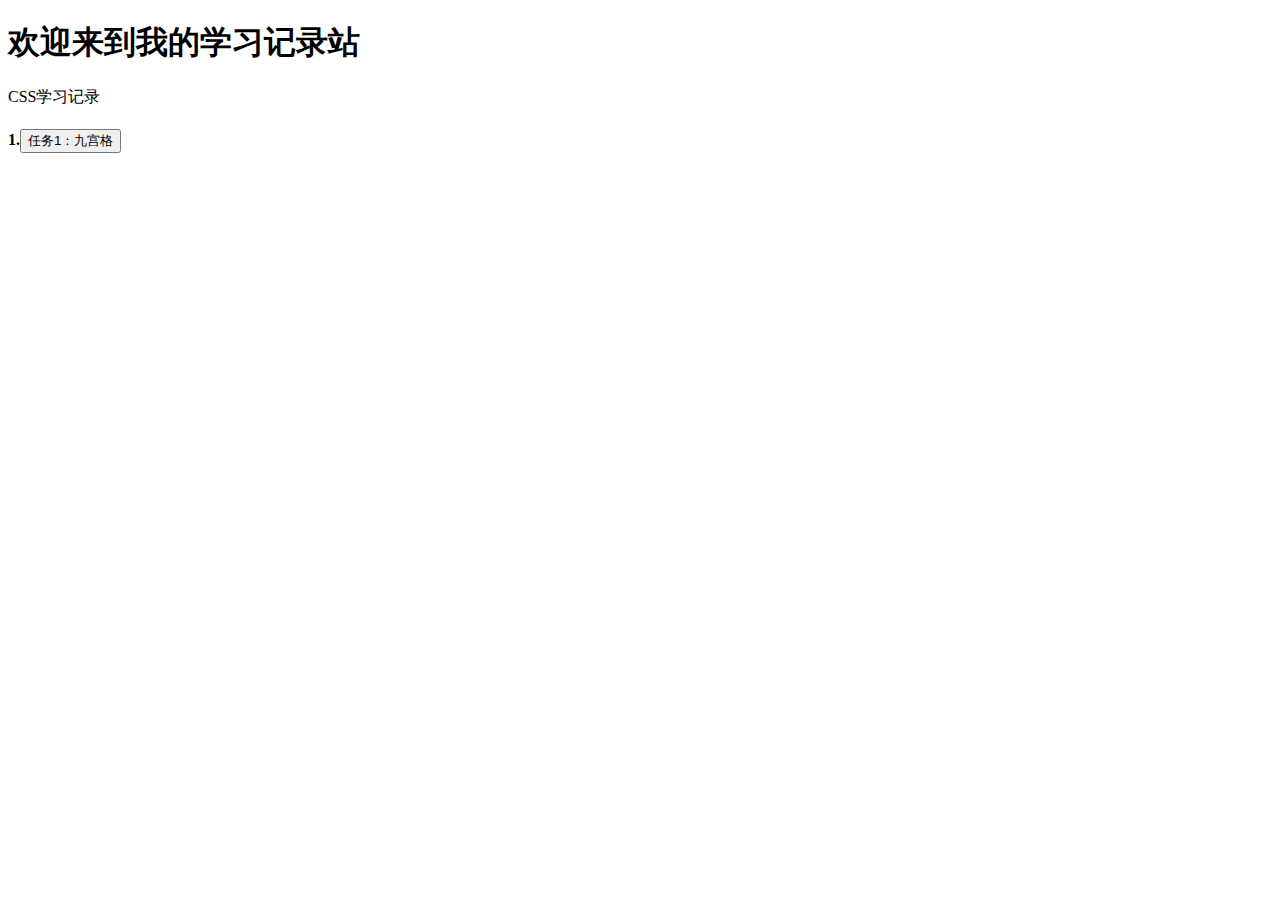
==== index.html @ 844b38d9 "no message" ====
<!DOCTYPE html>
<html lang="en">
<head>
    <meta charset="UTF-8">
    <title>My Study Log</title>
</head>
<body>
<div>
    <h1>欢迎来到我的学习记录站</h1>
</div>
<div>CSS学习记录</div>
<h4>1.<a href="./1/1JiuGongGe.html"><button type="button" >任务1：九宫格</button></a></h4>
</body>
</html>
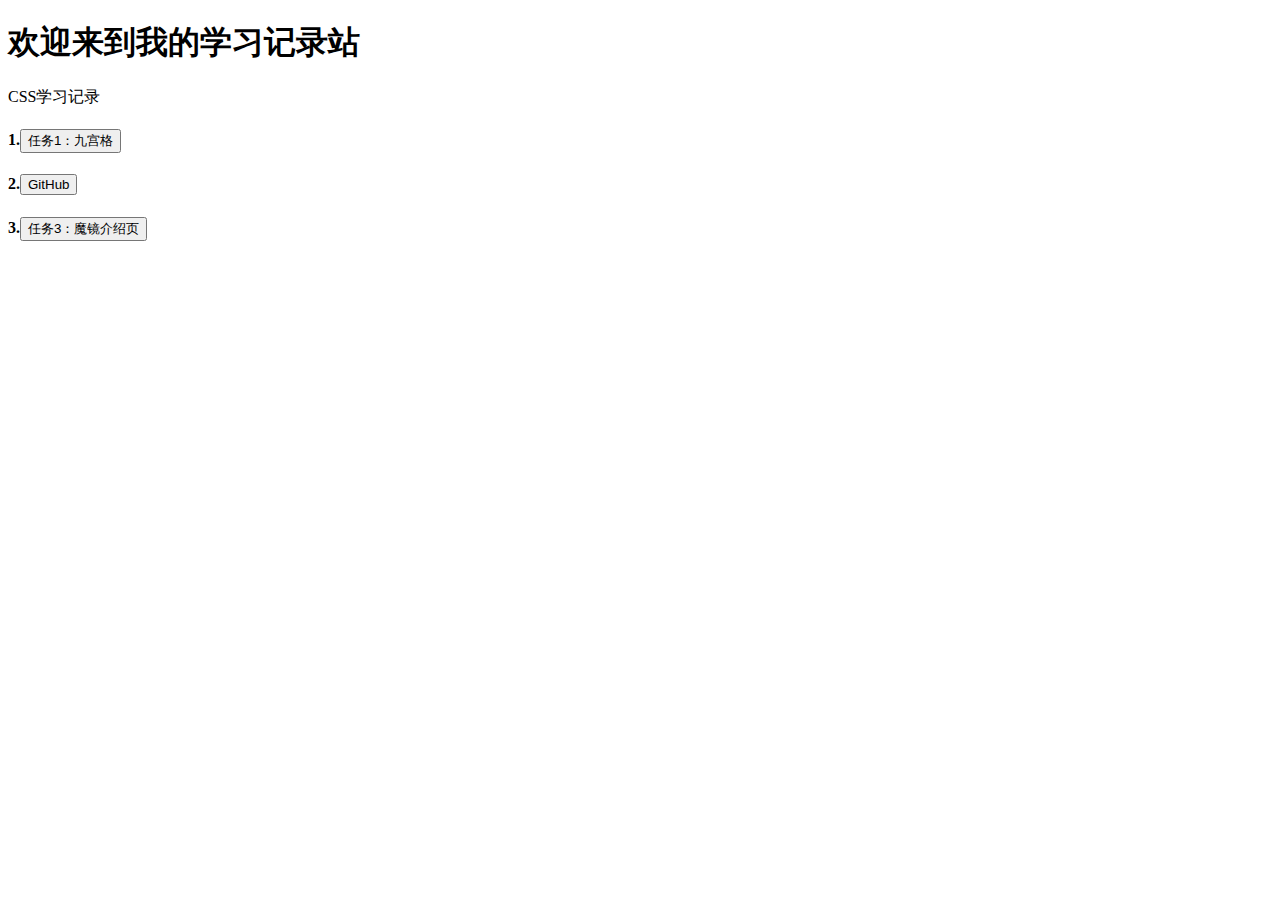
==== commit 9190de15: "增加魔镜介绍页" ====
--- a/index.html
+++ b/index.html
@@ -9,6 +9,8 @@
     <h1>欢迎来到我的学习记录站</h1>
 </div>
 <div>CSS学习记录</div>
-<h4>1.<a href="./1/1JiuGongGe.html"><button type="button" >任务1：九宫格</button></a></h4>
+<h4>1.<a href="1/1JiuGongGe.html"><button type="button" >任务1：九宫格</button></a></h4>
+<h4>2.<a href="https://github.com/SingHill/Study-Log"><button type="button" >GitHub</button></a></h4>
+<h4>3.<a href="3/MoJing.html"><button type="button" >任务3：魔镜介绍页</button></a></h4>
 </body>
 </html>